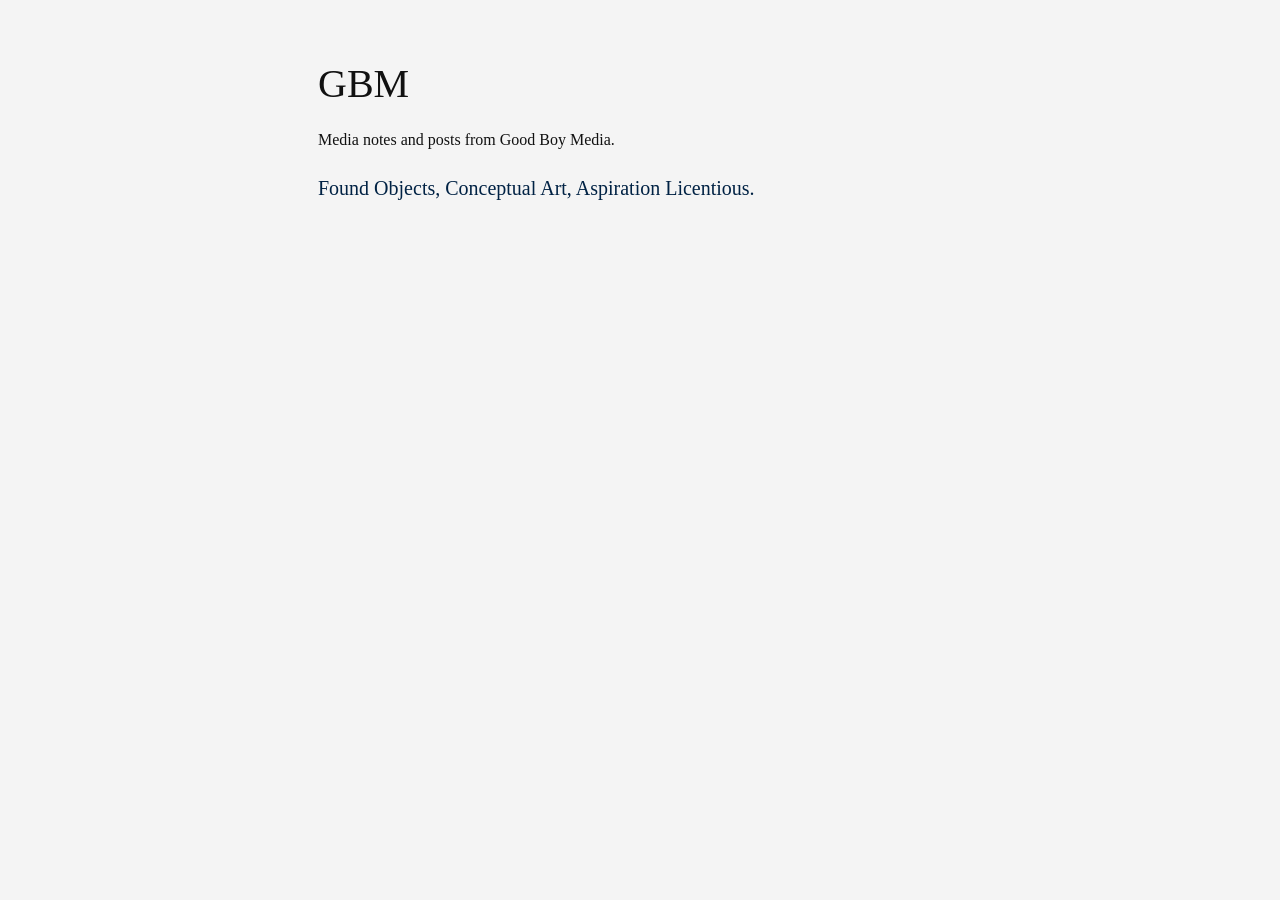
==== index.html @ 1d3cb0c9 "Add files via upload" ====
<!DOCTYPE html>
<html lang="en">
<head>
    <meta name="description" content="GBM — Media notes and posts from Good Boy Media.">
    <meta charset="UTF-8">
    <meta name="viewport" content="width=device-width, initial-scale=1.0">
    <title>GBM</title>

    <link rel="icon" href="favicon.jpg" type="image/jpeg">

    <!-- Correct stylesheet link -->
    <link rel="stylesheet" href="gbm-style.css">
</head>

<body>

 
        <div class="container">
    <h1 class="gbm-title">GBM</h1>
    <p>Media notes and posts from Good Boy Media.</p>

<a class="gbm-link" href="found-objects-conceptual-art.html" target="_blank">
    Found Objects, Conceptual Art, Aspiration Licentious.
</a>
</div>


</body>
</html>
---- gbm-style.css ----
/* GBM — minimal, typographic, sovereign */

body {
    font-family: Georgia, serif;
    max-width: 644px;
    margin: 60px auto;
    padding: 0 20px;
    line-height: 1.55;
    font-size: 16px;
    color: #111;
    background-color: #f4f4f4;
}

/* Optional content box for article pages */
.content {
    background-color: #f8f8f8;
    padding: 30px;
    border: 2px solid #cfcfcf;
}

/* Typography */
h1, h2, h3 {
    font-weight: normal;
    margin-top: 40px;
    margin-bottom: 5px;
}

h1 {
    font-size: 27px;
    margin-top: 10px;
    margin-bottom: 30px;
    line-height: 1.4;
}

h2 {
    font-size: 20px;
    color: #002244;
    margin-top: 0;
    margin-bottom: 30px;
}

/* GBM title */
.gbm-title {
    font-size: 40px;
    font-weight: normal;
    margin-top: 10px;
    margin-bottom: 20px;
    line-height: 1.2;
    color: #111;
}

p {
    margin-bottom: 20px;
}

ul {
    margin: 20px 0;
    padding-left: 20px;
}

li {
    margin-bottom: 8px;
}

/* Links */
a {
    color: #002244;
    text-decoration: none;
}

a:hover {
    text-decoration: underline;
}

/* Timestamp */
.timestamp {
    margin-top: 20px;
    margin-bottom: 40px;
    font-style: normal;
    color: #666;
}

/* GBM index link */
.gbm-link {
    display: block;
    font-size: 20px;
    color: #002244;
    margin-bottom: 40px;
}

/* ------------------------------ */
/* MOBILE REFINEMENT (GBM style)  */
/* ------------------------------ */

@media (max-width: 600px) {

    body {
        margin: 30px auto;
        padding: 0 16px;
        font-size: 15px;
        line-height: 1.55;
    }

    .gbm-title {
        font-size: 32px;
        margin-top: 5px;
        margin-bottom: 16px;
    }

    h1 {
        font-size: 24px;
        margin-bottom: 24px;
    }

    h2 {
        font-size: 18px;
        margin-bottom: 24px;
    }

    .content {
        padding: 20px;
    }

    .gbm-link {
        font-size: 18px;
        margin-bottom: 32px;
    }
}
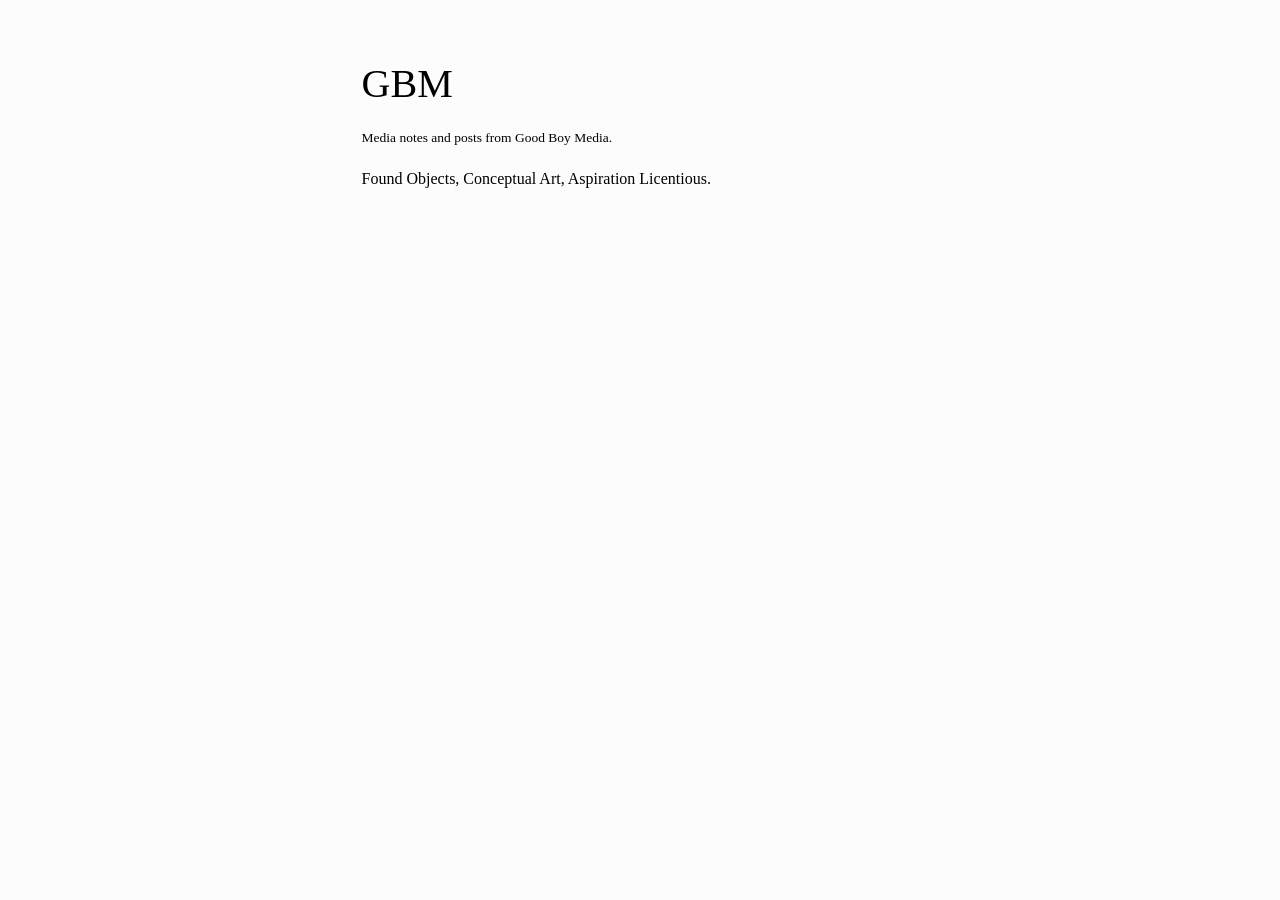
==== commit 7faab936: "Update index.html to repair homepage" ====
--- a/index.html
+++ b/index.html
@@ -7,23 +7,19 @@
     <title>GBM</title>
 
     <link rel="icon" href="favicon.jpg" type="image/jpeg">
-
-    <!-- Correct stylesheet link -->
     <link rel="stylesheet" href="gbm-style.css">
 </head>
 
 <body>
 
- 
-        <div class="container">
     <h1 class="gbm-title">GBM</h1>
     <p>Media notes and posts from Good Boy Media.</p>
 
-<a class="gbm-link" href="found-objects-conceptual-art.html" target="_blank">
-    Found Objects, Conceptual Art, Aspiration Licentious.
-</a>
-</div>
-
+    <a class="gbm-link" href="found-objects-conceptual-art.html" target="_blank">
+        Found Objects, Conceptual Art, Aspiration Licentious.
+    </a>
 
 </body>
 </html>
+
+
--- a/gbm-style.css
+++ b/gbm-style.css
@@ -1,70 +1,84 @@
 /* GBM — minimal, typographic, sovereign */
 
+/* GLOBAL */
 body {
     font-family: Georgia, serif;
-    max-width: 644px;
     margin: 60px auto;
     padding: 0 20px;
     line-height: 1.55;
-    font-size: 16px;
-    color: #111;
-    background-color: #f4f4f4;
+    font-size: 13.5px;              /* slightly smaller print */
+    color: #000000;                 /* maximum black */
+    background-color: #fcfcfc;      /* light grey page background */
+    max-width: 5.8in;               /* homepage uses same column width */
 }
 
-/* Optional content box for article pages */
+/* CONTENT PANEL — used only on article pages */
 .content {
-    background-color: #f8f8f8;
-    padding: 30px;
-    border: 2px solid #cfcfcf;
+    width: 5.8in;                   
+    background-color: #ffffff;
+    padding: 26px;
+    border: 1px solid #d0d0d0;
+    box-shadow: 0 0 6px rgba(0,0,0,0.05);
+    margin: 0 auto;
 }
 
 /* Typography */
 h1, h2, h3 {
     font-weight: normal;
-    margin-top: 40px;
+    margin-top: 38px;
     margin-bottom: 5px;
+    color: #000000;
 }
 
-h1 {
-    font-size: 27px;
-    margin-top: 10px;
-    margin-bottom: 30px;
-    line-height: 1.4;
-}
-
-h2 {
-    font-size: 20px;
-    color: #002244;
-    margin-top: 0;
-    margin-bottom: 30px;
-}
-
-/* GBM title */
+/* GBM homepage title */
 .gbm-title {
     font-size: 40px;
     font-weight: normal;
     margin-top: 10px;
     margin-bottom: 20px;
     line-height: 1.2;
-    color: #111;
+    color: #000000;
+}
+
+/* Article H1 — smaller for two-line fit */
+h1 {
+    font-size: 19px;
+    margin-top: 10px;
+    margin-bottom: 26px;
+    line-height: 1.28;
+}
+
+h2 {
+    font-size: 16.5px;
+    margin-top: 0;
+    margin-bottom: 26px;
+}
+
+h3 {
+    font-size: 15.5px;
+    margin-top: 30px;
 }
 
 p {
-    margin-bottom: 20px;
+    margin-bottom: 18px;
+    font-size: 13.5px;
+    color: #000000;
 }
 
 ul {
-    margin: 20px 0;
+    margin: 18px 0;
     padding-left: 20px;
 }
 
 li {
-    margin-bottom: 8px;
+    margin-bottom: 7px;
+    font-size: 13.5px;
+    color: #000000;
 }
 
 /* Links */
 a {
-    color: #002244;
+    color: #000000;
     text-decoration: none;
 }
 
@@ -74,18 +88,29 @@
 
 /* Timestamp */
 .timestamp {
-    margin-top: 20px;
-    margin-bottom: 40px;
+    margin-top: 18px;
+    margin-bottom: 36px;
     font-style: normal;
-    color: #666;
+    color: #000000;
+    font-size: 12px;
 }
 
 /* GBM index link */
 .gbm-link {
     display: block;
-    font-size: 20px;
-    color: #002244;
-    margin-bottom: 40px;
+    font-size: 16px;
+    color: #000000;
+    margin-bottom: 36px;
+}
+
+/* Bottom-right date */
+.date-bottom-right {
+    position: fixed;
+    bottom: 20px;
+    right: 20px;
+    color: #000000;
+    font-size: 12px;
+    font-style: normal;
 }
 
 /* ------------------------------ */
@@ -95,10 +120,15 @@
 @media (max-width: 600px) {
 
     body {
-        margin: 30px auto;
-        padding: 0 16px;
-        font-size: 15px;
-        line-height: 1.55;
+        margin: 20px auto;
+        padding: 0 12px;
+        font-size: 13px;
+        max-width: 100%;
+    }
+
+    .content {
+        width: 100%;
+        padding: 18px;
     }
 
     .gbm-title {
@@ -108,21 +138,18 @@
     }
 
     h1 {
-        font-size: 24px;
-        margin-bottom: 24px;
+        font-size: 18px;
+        margin-bottom: 22px;
+        line-height: 1.3;
     }
 
     h2 {
-        font-size: 18px;
-        margin-bottom: 24px;
-    }
-
-    .content {
-        padding: 20px;
+        font-size: 15.5px;
+        margin-bottom: 22px;
     }
 
     .gbm-link {
-        font-size: 18px;
-        margin-bottom: 32px;
+        font-size: 15.5px;
+        margin-bottom: 30px;
     }
 }
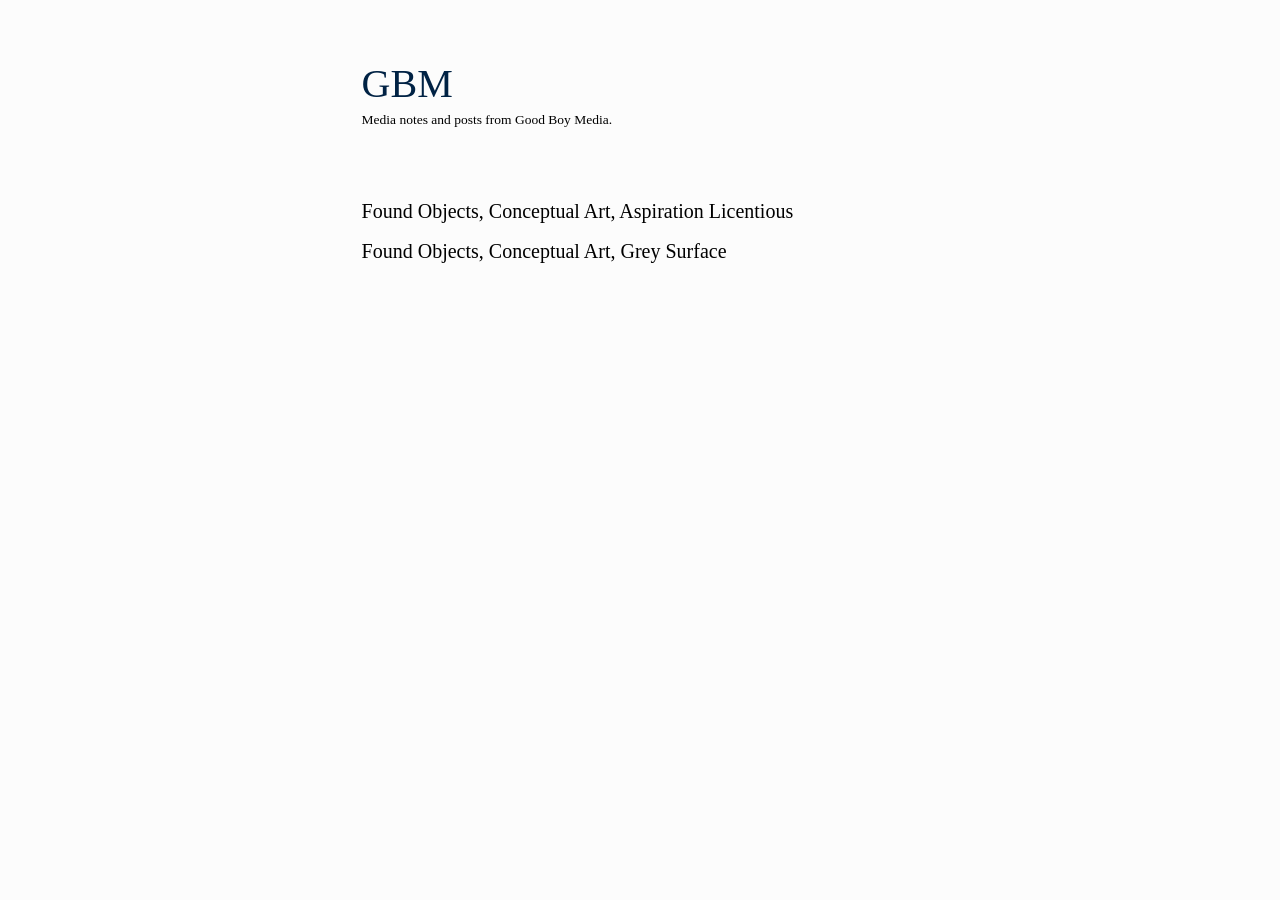
==== commit 7438a02e: "publish grey surface and found objects conceptual art" ====
--- a/index.html
+++ b/index.html
@@ -1,25 +1,29 @@
 <!DOCTYPE html>
 <html lang="en">
 <head>
-    <meta name="description" content="GBM — Media notes and posts from Good Boy Media.">
-    <meta charset="UTF-8">
-    <meta name="viewport" content="width=device-width, initial-scale=1.0">
-    <title>GBM</title>
-
-    <link rel="icon" href="favicon.jpg" type="image/jpeg">
-    <link rel="stylesheet" href="gbm-style.css">
+  <meta charset="UTF-8">
+  <title>GBM</title>
+  <link rel="icon" href="favicon.jpg" type="image/jpeg">
+  <link rel="stylesheet" href="gbm-style.css">
 </head>
 
 <body>
 
-    <h1 class="gbm-title">GBM</h1>
-    <p>Media notes and posts from Good Boy Media.</p>
+  <h1 class="gbm-title">GBM</h1>
 
-    <a class="gbm-link" href="found-objects-conceptual-art.html" target="_blank">
-        Found Objects, Conceptual Art, Aspiration Licentious.
-    </a>
+  <p>Media notes and posts from Good Boy Media.</p>
+
+<p class="homepage-links">
+  <a href="found-objects-conceptual-art.html" target="_blank">
+    Found Objects, Conceptual Art, Aspiration Licentious
+  </a><br>
+
+  <a href="grey-surface.html" target="_blank">
+    Found Objects, Conceptual Art, Grey Surface
+  </a>
+</p>
+
+
 
 </body>
 </html>
-
-
--- a/gbm-style.css
+++ b/gbm-style.css
@@ -6,21 +6,32 @@
     margin: 60px auto;
     padding: 0 20px;
     line-height: 1.55;
-    font-size: 13.5px;              /* slightly smaller print */
-    color: #000000;                 /* maximum black */
-    background-color: #fcfcfc;      /* light grey page background */
-    max-width: 5.8in;               /* homepage uses same column width */
+    font-size: 13.5px;
+    color: #000000;
+    background-color: #fcfcfc;
+    max-width: 5.8in;
 }
 
 /* CONTENT PANEL — used only on article pages */
 .content {
-    width: 5.8in;                   
+    width: 5.8in;
     background-color: #ffffff;
-    padding: 26px;
+    padding: 40px;
     border: 1px solid #d0d0d0;
     box-shadow: 0 0 6px rgba(0,0,0,0.05);
-    margin: 0 auto;
+    margin: 40px auto 0 auto;
 }
+
+/* Invisible spacing block for pages without titles */
+.article-title-space {
+    height: 80px;
+}
+
+/* Article titles inside content panel (for pages that DO have titles) */
+.content h1 {
+    margin-top: 32px;
+}
+
 
 /* Typography */
 h1, h2, h3 {
@@ -30,20 +41,10 @@
     color: #000000;
 }
 
-/* GBM homepage title */
-.gbm-title {
-    font-size: 40px;
-    font-weight: normal;
-    margin-top: 10px;
-    margin-bottom: 20px;
-    line-height: 1.2;
-    color: #000000;
-}
-
 /* Article H1 — smaller for two-line fit */
 h1 {
     font-size: 19px;
-    margin-top: 10px;
+    margin-top: 40px;
     margin-bottom: 26px;
     line-height: 1.28;
 }
@@ -59,10 +60,30 @@
     margin-top: 30px;
 }
 
+/* GBM homepage title */
+.gbm-title {
+    font-size: 40px;
+    font-weight: normal;
+    margin-top: 20px;
+    margin-bottom: 2px;
+    line-height: 1.2;
+    color: #002244;
+}
+
+/* Homepage description spacing */
+/* Homepage description spacing */
 p {
+    margin-top: 0;
     margin-bottom: 18px;
     font-size: 13.5px;
     color: #000000;
+}
+
+/* Homepage link list spacing + size */
+.homepage-links {
+    margin-top: 60px;   /* distance from GBM heading */
+    font-size: 20px;    /* larger letters */
+    line-height: 2;   /* optional: calmer vertical rhythm */
 }
 
 ul {
@@ -134,7 +155,7 @@
     .gbm-title {
         font-size: 32px;
         margin-top: 5px;
-        margin-bottom: 16px;
+        margin-bottom: 1px;
     }
 
     h1 {
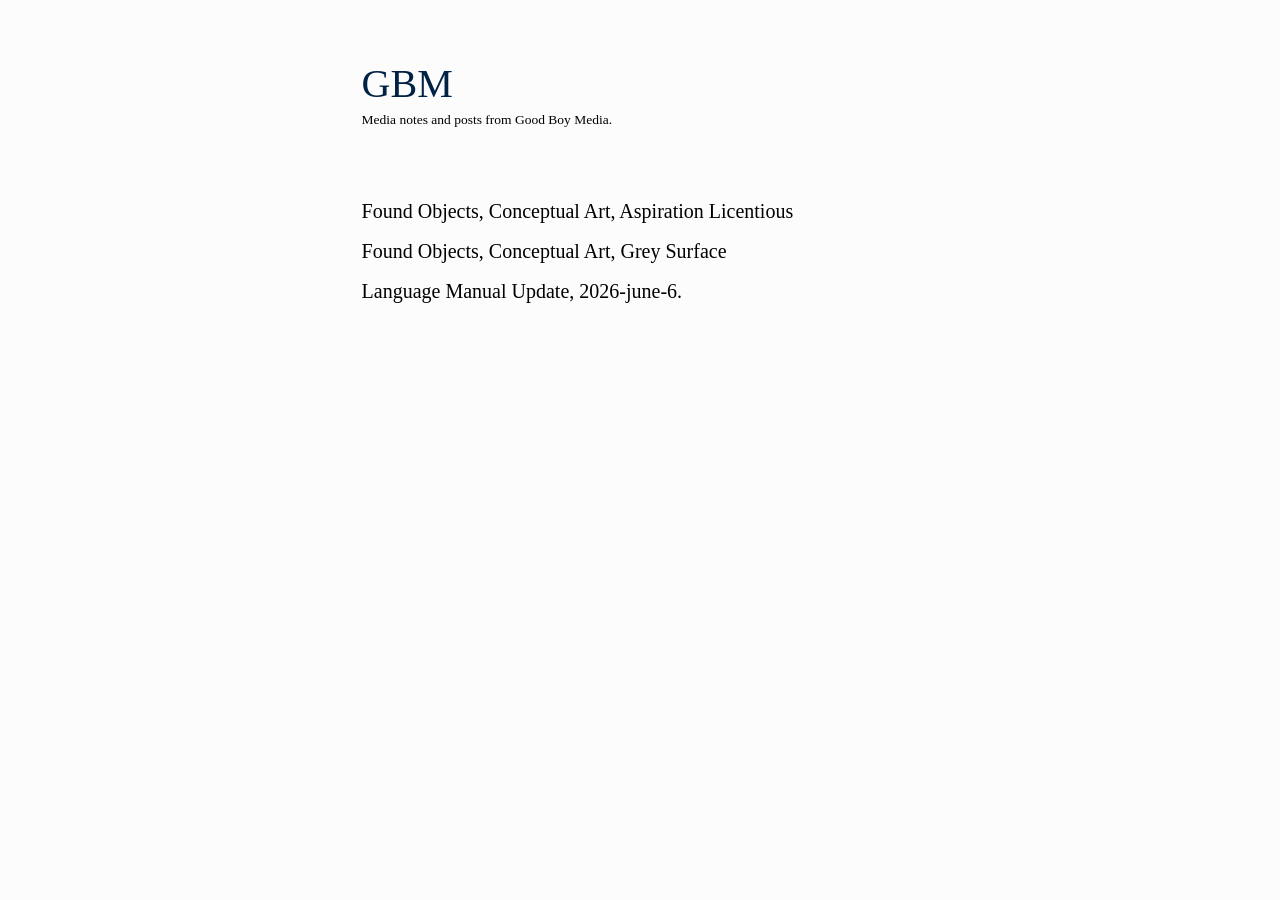
==== commit 51033668: "load GBM-language-manual update, 2026-june-6" ====
--- a/index.html
+++ b/index.html
@@ -20,7 +20,12 @@
 
   <a href="grey-surface.html" target="_blank">
     Found Objects, Conceptual Art, Grey Surface
+  </a><br>
+  <a href="Language-Manual-update-2026-june-6.html" target="_blank">
+    Language Manual Update, 2026-june-6.
   </a>
+
+
 </p>
 
 
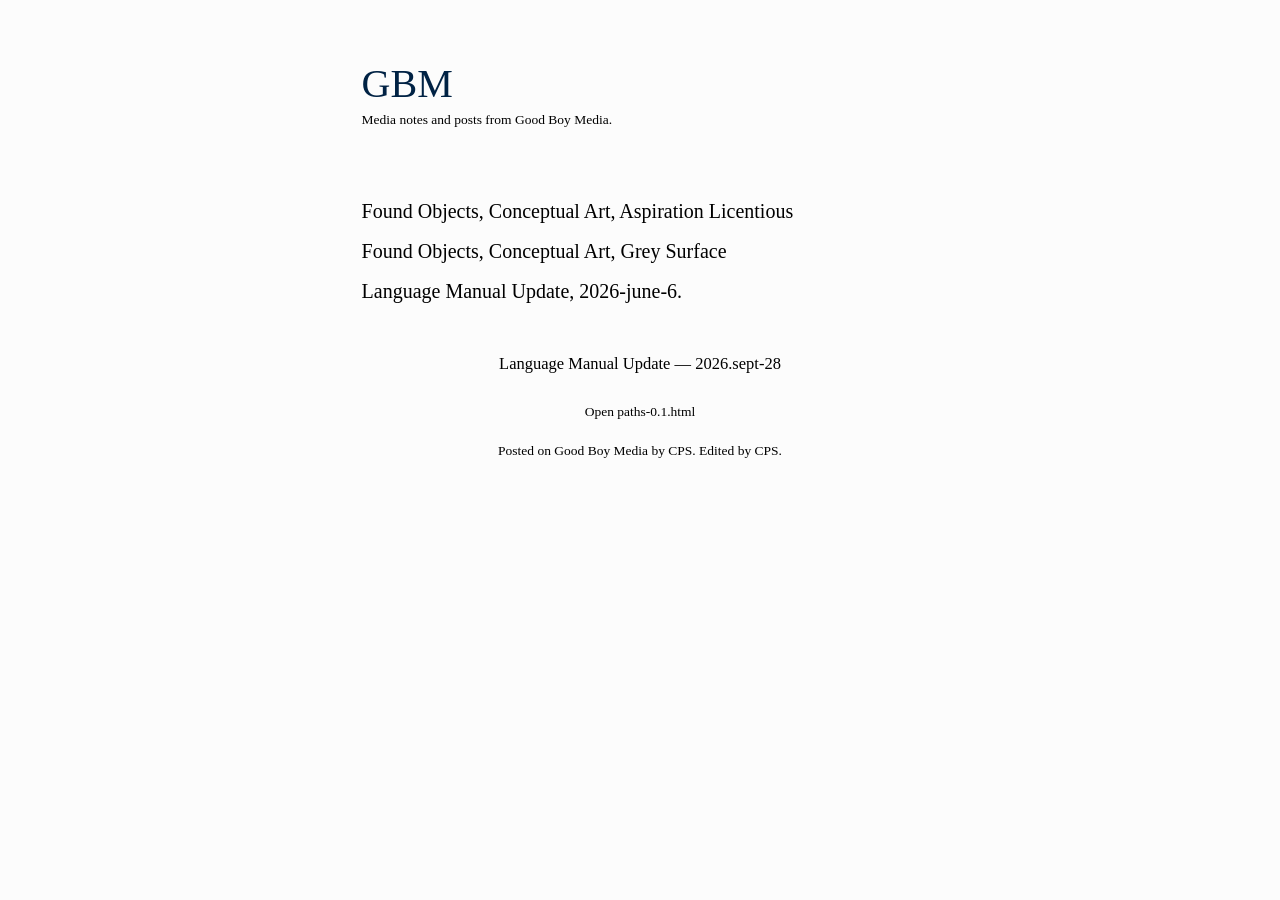
==== commit 621a9bd9: "update-2026-sept-28." ====
--- a/index.html
+++ b/index.html
@@ -25,8 +25,13 @@
     Language Manual Update, 2026-june-6.
   </a>
 
+</p>
+<div style="text-align:center; margin-top:40px; margin-bottom:40px;">
+    <h2>Language Manual Update — 2026.sept-28</h2>
+    <p><a href="paths-0.1.html" target="_blank">Open paths-0.1.html</a></p>
+    <p>Posted on Good Boy Media by CPS. Edited by CPS.</p>
+</div>
 
-</p>
 
 
 
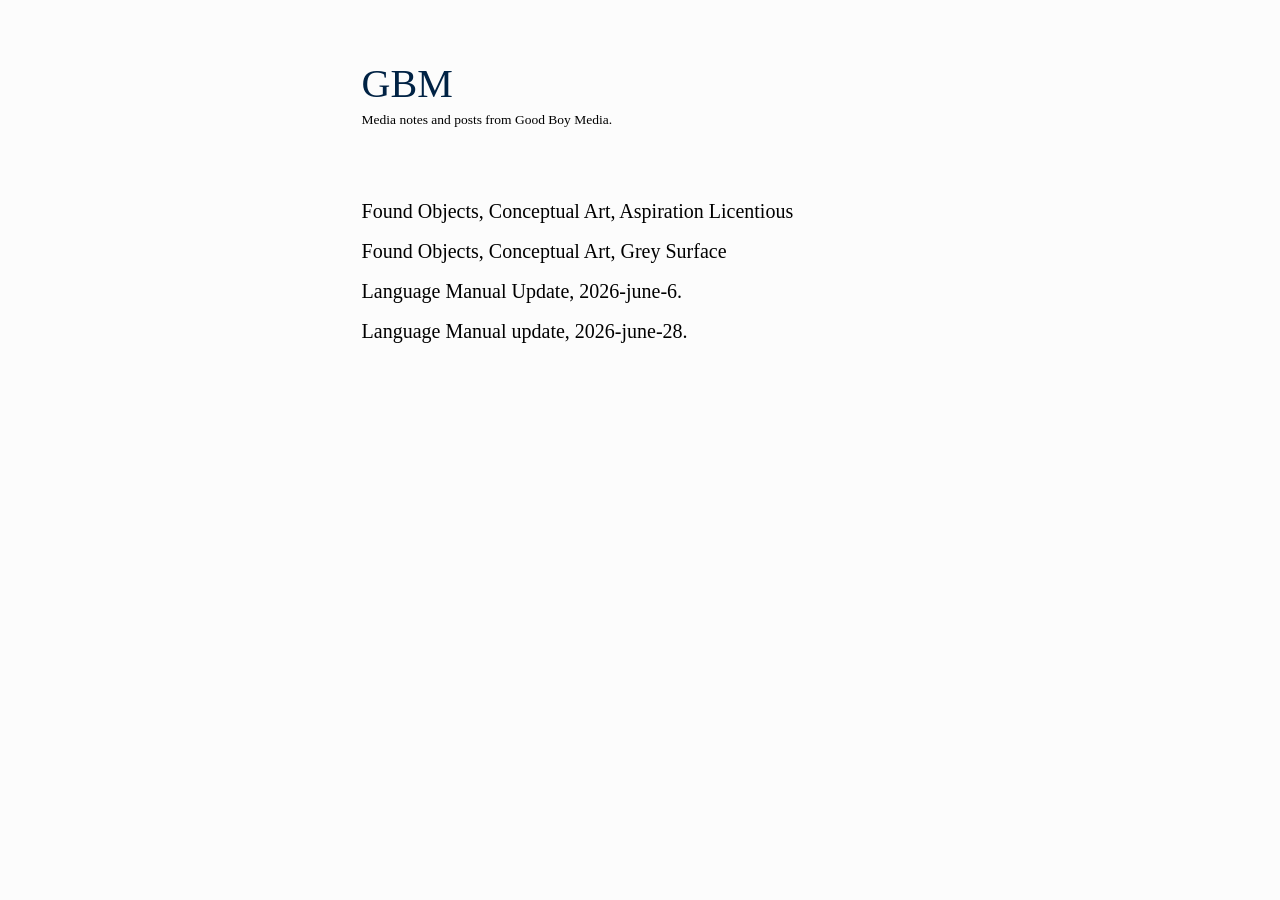
==== commit 2074d2a1: "update-2026-oct-8" ====
--- a/index.html
+++ b/index.html
@@ -23,14 +23,13 @@
   </a><br>
   <a href="Language-Manual-update-2026-june-6.html" target="_blank">
     Language Manual Update, 2026-june-6.
+  </a><br>
+  <a href="paths-0.1.html" target="_blank">
+      Language Manual update, 2026-june-28.
   </a>
 
 </p>
-<div style="text-align:center; margin-top:40px; margin-bottom:40px;">
-    <h2>Language Manual Update — 2026.sept-28</h2>
-    <p><a href="paths-0.1.html" target="_blank">Open paths-0.1.html</a></p>
-    <p>Posted on Good Boy Media by CPS. Edited by CPS.</p>
-</div>
+
 
 
 
